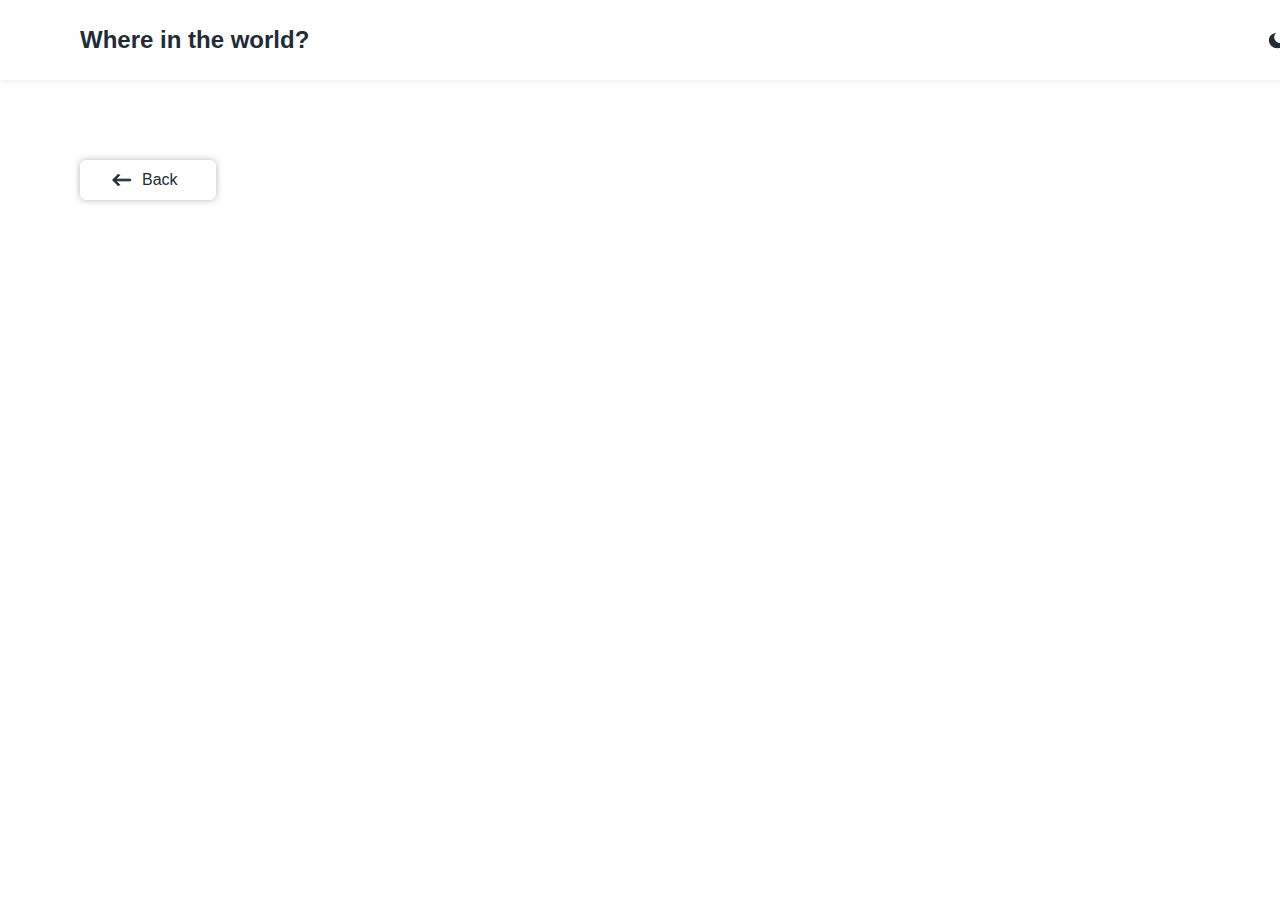
==== pages/country.html @ e10d1559 "js" ====
<!DOCTYPE html>
<html lang="en">
<head>
    <meta charset="UTF-8">
    <meta name="viewport" content="width=device-width, initial-scale=1.0">
    <link rel="stylesheet" href="../style/country.css">
    <title>More info</title>
</head>
<body>
    
    <div class="header">
        <h2>Where in the world?</h2>
        <button class="mode">
            <svg xmlns="http://www.w3.org/2000/svg" width="20" height="20" viewBox="0 0 20 20" fill="none">
                <path fill-rule="evenodd" clip-rule="evenodd" d="M13.5532 13.815C9.66857 13.815 6.51929 10.9278 6.51929 7.36821C6.51929 6.0253 6.96679 4.78158 7.73143 3.75C4.69036 4.69515 2.5 7.33122 2.5 10.4381C2.5 14.3385 5.94929 17.5 10.2036 17.5C13.5929 17.5 16.4696 15.4932 17.5 12.7045C16.375 13.4048 15.0161 13.815 13.5532 13.815Z" fill="white" stroke="#111517" stroke-width="1.25"/>
            </svg>
            <p>Dark Mode</p>
        </button>
    </div>

    <div class="wrapper">
        <div class="back">
            <svg xmlns="http://www.w3.org/2000/svg" width="20" height="20" viewBox="0 0 20 20" fill="none">
                <path fill-rule="evenodd" clip-rule="evenodd" d="M6.46447 4.10744L7.64298 5.28596L3.75389 9.17504L18.6031 9.17504L18.6031 10.825L3.75389 10.825L7.64298 14.714L6.46447 15.8926L0.57191 10L6.46447 4.10744Z" fill="#111517"/>
            </svg>
            <p>Back</p>
        </div>
    </div>

    <div class="main">
        <!-- <div class="block">
            <div class="flag">
                <img src="" alt="">
            </div>
            <div class="country__text">
                <h3>Belgium</h3>
                <div class="navigation">
                    <div class="location">
                        <p>Native Name: <span>België</span></p>
                        <p>Population: <span>11,319,511</span></p>  
                        <p>Region: <span>Europe</span></p>
                        <p>Sub Region: <span>Western Europe</span></p>
                        <p>Capital: <span>Brussels</span> </p>
                    </div>
                    <div class="more__info">
                        <p>Top Level Domain:<span>.be</span></p>
                        <p>TCurrencies: <span>Euro</span></p>
                        <p>Languages: <span>Dutch, French, German</span></p>
                    </div>
                </div>
                <div class="near">
                    <span>Border Countries:</span>
                    <div class="other">
                        <button>France</button>
                        <button>Germany</button>
                        <button>Netherlands</button>
                    </div>
                </div>
            </div>
                
        </div> -->
    </div>
    

    <script src="../script/country.js"></script>
</body>
</html>
---- style/country.css ----
*{
    padding: 0;
    margin: 0;
    box-sizing: border-box;
    font-family: 'Noto Sans', sans-serif;
}
:root{
    --color-background: #FFF;
    --color-text: #202C36;
    --color-card: #fff;
}
.white{
    --color-background: #FFF;
    --color-text: #202C36;
    --color-card: #fff;
}
.dark{
    --color-background: #202C36 ;
    --color-text: #FFF;
    --color-card: #2B3844;
}
body{
    background-color: var(--color-background);
}
h2{
    color: var(--color-text);
}
.mode {
    color: var(--color-text);
}
path{
    fill: var(--color-text);
    stroke: var(--color-text);
}
.wrapper{
    color: var(--color-text);
}
.header{
    width: 1440px;
    margin: 0px auto;
    height: 80px;
    flex-shrink: 0;
    display: flex;
    padding: 23px 80px;
    justify-content: space-between;
    background: var(--color-card);
    align-items: center;
    box-shadow: 0px 2px 4px 0px rgba(0, 0, 0, 0.06);
}
.mode{
    padding: 0;
    display: flex;
    height: 22px;
    gap: 8px;
    align-items: center;
    border: none;
    cursor: pointer;
    background-color: transparent;
    align-items: center;
}
.back{
    cursor: pointer;
    margin: 80px;
    display: flex;
    gap: 10px;
    padding: 10px 32px;
    border-radius: 6px;
    background: var(--color-card);
    box-shadow: 0px 0px 7px 0px rgba(0, 0, 0, 0.29);
    width: 136px;
    flex-shrink: 0;
    align-items: center;
    height: 40px;
}
.wrapper{
    width: 1440px;
    margin: 0px auto;
}
.block{
    width: 1440px;
    margin: 0px auto;
    padding-right: 80px;
    padding-left: 80px;
    display: flex;
    justify-content: space-between;
    align-items: center;
}
.country__text{
    width: 598px;
    height: 323px;
    flex-shrink: 0;
}
.country__text h3{
    color: var(--color-text);
    font-size: 32px;
    font-style: normal;
    font-weight: 800;
    line-height: normal;
    margin-bottom: 23px;
}
.location p, .more__info p{
    color: var(--color-text);
    font-size: 16px;
    font-style: normal;
    font-weight: 600;
    line-height: 32px; /* 200% */
}
.location p span, .more__info p span{
    color: var(--color-text);
    font-size: 16px;
    font-style: normal;
    font-weight: 300;
    line-height: 32px;
}
.navigation{
    display: flex;
    justify-content: space-between;
    margin-bottom: 70px;
}
.near span{
    display: flex;
    width: 140px;
    margin-right: 15px;
    font-size: 16px;
    font-style: normal;
    font-weight: 600;
    line-height: 24px; /* 150% */
    color: var(--color-text);
}
.near button{
    cursor: pointer;
    padding: 5px 28px;
    border-radius: 2px;
    border: 0px solid #979797;
    background: var(--color-background);
    box-shadow: 0px 0px 4px 1px rgba(0, 0, 0, 0.10);
    height: 28px;
    color: var(--color-text);
    font-size: 14px;
    font-style: normal;
    font-weight: 300;
    line-height: normal;
}
.near{
    display: flex;
}
.other{
    display: flex;
    gap: 10px;
    flex-wrap: wrap;
}
.flag img{
    width: 559.715px;
    height: 483.169px;
    flex-shrink: 0;
}
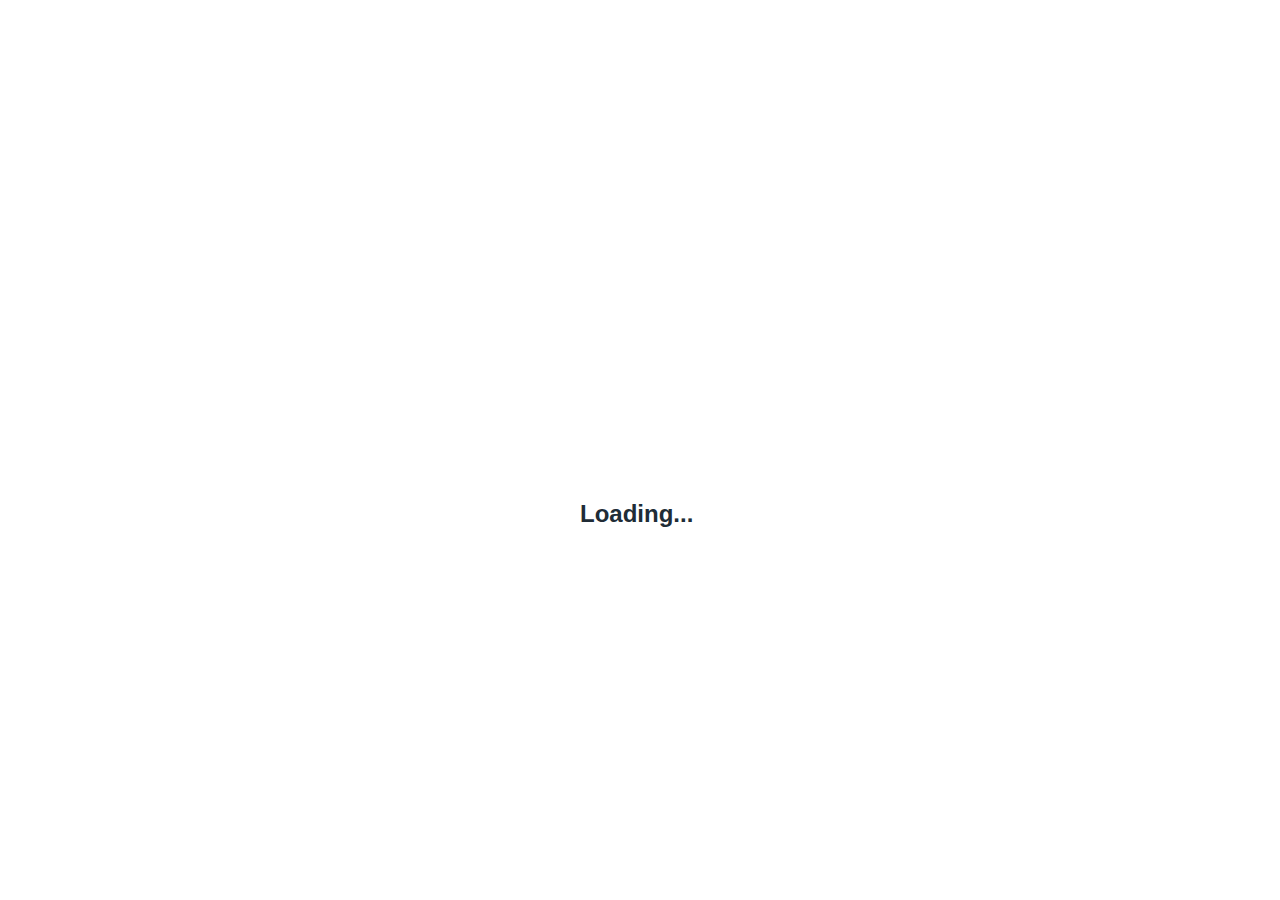
==== commit 49347a0f: "Loader has been made" ====
--- a/pages/country.html
+++ b/pages/country.html
@@ -7,59 +7,66 @@
     <title>More info</title>
 </head>
 <body>
-    
-    <div class="header">
-        <h2>Where in the world?</h2>
-        <button class="mode">
-            <svg xmlns="http://www.w3.org/2000/svg" width="20" height="20" viewBox="0 0 20 20" fill="none">
-                <path fill-rule="evenodd" clip-rule="evenodd" d="M13.5532 13.815C9.66857 13.815 6.51929 10.9278 6.51929 7.36821C6.51929 6.0253 6.96679 4.78158 7.73143 3.75C4.69036 4.69515 2.5 7.33122 2.5 10.4381C2.5 14.3385 5.94929 17.5 10.2036 17.5C13.5929 17.5 16.4696 15.4932 17.5 12.7045C16.375 13.4048 15.0161 13.815 13.5532 13.815Z" fill="white" stroke="#111517" stroke-width="1.25"/>
-            </svg>
-            <p>Dark Mode</p>
-        </button>
+
+    <div class="loader">
+        <h2>Loading<div class="dot">.</div><div class="dot1">.</div><div class="dot2">.</div></h2>
     </div>
 
-    <div class="wrapper">
-        <div class="back">
-            <svg xmlns="http://www.w3.org/2000/svg" width="20" height="20" viewBox="0 0 20 20" fill="none">
-                <path fill-rule="evenodd" clip-rule="evenodd" d="M6.46447 4.10744L7.64298 5.28596L3.75389 9.17504L18.6031 9.17504L18.6031 10.825L3.75389 10.825L7.64298 14.714L6.46447 15.8926L0.57191 10L6.46447 4.10744Z" fill="#111517"/>
-            </svg>
-            <p>Back</p>
+    <div class="body">
+        <div class="header">
+            <h2>Where in the world?</h2>
+            <button class="mode">
+                <svg xmlns="http://www.w3.org/2000/svg" width="20" height="20" viewBox="0 0 20 20" fill="none">
+                    <path fill-rule="evenodd" clip-rule="evenodd" d="M13.5532 13.815C9.66857 13.815 6.51929 10.9278 6.51929 7.36821C6.51929 6.0253 6.96679 4.78158 7.73143 3.75C4.69036 4.69515 2.5 7.33122 2.5 10.4381C2.5 14.3385 5.94929 17.5 10.2036 17.5C13.5929 17.5 16.4696 15.4932 17.5 12.7045C16.375 13.4048 15.0161 13.815 13.5532 13.815Z" fill="white" stroke="#111517" stroke-width="1.25"/>
+                </svg>
+                <p>Dark Mode</p>
+            </button>
+        </div>
+    
+        <div class="wrapper">
+            <div class="back">
+                <svg xmlns="http://www.w3.org/2000/svg" width="20" height="20" viewBox="0 0 20 20" fill="none">
+                    <path fill-rule="evenodd" clip-rule="evenodd" d="M6.46447 4.10744L7.64298 5.28596L3.75389 9.17504L18.6031 9.17504L18.6031 10.825L3.75389 10.825L7.64298 14.714L6.46447 15.8926L0.57191 10L6.46447 4.10744Z" fill="#111517"/>
+                </svg>
+                <p>Back</p>
+            </div>
+        </div>
+    
+        <div class="main">
+            <!-- <div class="block">
+                <div class="flag">
+                    <img src="" alt="">
+                </div>
+                <div class="country__text">
+                    <h3>Belgium</h3>
+                    <div class="navigation">
+                        <div class="location">
+                            <p>Native Name: <span>België</span></p>
+                            <p>Population: <span>11,319,511</span></p>  
+                            <p>Region: <span>Europe</span></p>
+                            <p>Sub Region: <span>Western Europe</span></p>
+                            <p>Capital: <span>Brussels</span> </p>
+                        </div>
+                        <div class="more__info">
+                            <p>Top Level Domain:<span>.be</span></p>
+                            <p>TCurrencies: <span>Euro</span></p>
+                            <p>Languages: <span>Dutch, French, German</span></p>
+                        </div>
+                    </div>
+                    <div class="near">
+                        <span>Border Countries:</span>
+                        <div class="other">
+                            <button>France</button>
+                            <button>Germany</button>
+                            <button>Netherlands</button>
+                        </div>
+                    </div>
+                </div>
+                    
+            </div> -->
         </div>
     </div>
-
-    <div class="main">
-        <!-- <div class="block">
-            <div class="flag">
-                <img src="" alt="">
-            </div>
-            <div class="country__text">
-                <h3>Belgium</h3>
-                <div class="navigation">
-                    <div class="location">
-                        <p>Native Name: <span>België</span></p>
-                        <p>Population: <span>11,319,511</span></p>  
-                        <p>Region: <span>Europe</span></p>
-                        <p>Sub Region: <span>Western Europe</span></p>
-                        <p>Capital: <span>Brussels</span> </p>
-                    </div>
-                    <div class="more__info">
-                        <p>Top Level Domain:<span>.be</span></p>
-                        <p>TCurrencies: <span>Euro</span></p>
-                        <p>Languages: <span>Dutch, French, German</span></p>
-                    </div>
-                </div>
-                <div class="near">
-                    <span>Border Countries:</span>
-                    <div class="other">
-                        <button>France</button>
-                        <button>Germany</button>
-                        <button>Netherlands</button>
-                    </div>
-                </div>
-            </div>
-                
-        </div> -->
-    </div>
+    
     
 
     <script src="../script/country.js"></script>
--- a/style/country.css
+++ b/style/country.css
@@ -3,6 +3,45 @@
     margin: 0;
     box-sizing: border-box;
     font-family: 'Noto Sans', sans-serif;
+}
+.loader{
+    width: 100%;
+    padding-top: 500px;
+    text-align: center;
+    height: 100%;
+}
+@keyframes loadingAnimation {
+    0% {
+        transform: translateY(0);
+    }
+    25% {
+        transform: translateY(-10px);
+    }
+    100% {
+        transform: translateY(0);
+    }
+}
+
+.loader h2{
+    display: flex;
+    width: 120px;
+    height: 120px;
+    margin: auto;
+}
+.loader h2 .dot{
+    display: flex;
+    animation: loadingAnimation 1s infinite;
+    animation-delay: 0.05s;
+}
+.loader h2 .dot1{
+    display: flex;
+    animation: loadingAnimation 1s infinite;
+    animation-delay: 0.10s;
+}
+.loader h2 .dot2{
+    display: flex;
+    animation: loadingAnimation 1s infinite;
+    animation-delay: 0.15s;
 }
 :root{
     --color-background: #FFF;
@@ -153,4 +192,118 @@
     width: 559.715px;
     height: 483.169px;
     flex-shrink: 0;
+}
+
+@media (max-width: 1440px) {
+    .header{
+        width: 1204px;
+    }
+    .wrapper{
+        width: 1204px;
+    }
+    .main{
+        width: 1204px;
+    }
+    .block{
+        width: 598px;
+        margin: 0px auto;
+        display: block;
+    }
+}
+
+@media (max-width: 1204px) {
+    .header{
+        width: 1024px;
+    }
+    .wrapper{
+        width: 1024px;
+    }
+    .main{
+        width: 1024px;
+    }
+}
+@media (max-width: 1024px) {
+    .header{
+        width: 840px;
+    }
+    .wrapper{
+        width: 840px;
+        justify-content: center;
+    }
+    .main{
+        width: 840px;
+    }
+    h3{
+        margin-top: 20px;
+    }
+}
+@media (max-width: 840px) {
+    .header{
+        margin: 0px auto;
+        width: 560px;
+    }
+    .wrapper{
+        width: 560px;
+        justify-content: center;
+    }
+    .main{
+        width: 560px;
+    }
+    .back{
+        margin-left: 0px;
+    }
+    .navigation{
+        display: block;
+    }
+    .more__info, .navigation, .country__text, .main{
+        width: 560px;
+    }
+}
+@media (max-width: 560px) {
+    body{
+        padding: 0px;
+        display: block;
+        margin-right: 0px;
+    }
+    .header{
+        width: 400px;
+        padding: 30px 16px;
+    }
+    h2{
+        font-size: 14px;
+    }
+    .mode{
+        font-size: 12px;
+    }
+    .wrapper{
+        display: block;
+        width: 400px;
+        margin: 0px auto;
+    }
+    .flag img{
+        display: block;
+        width: 400px;
+        height: 275.924px;
+        flex-shrink: 0;
+    }
+    .back{
+        margin-left: 0px;
+    }
+    .block{
+        margin: 0px auto;
+        padding: 0px;
+        width: 400px;
+    }
+    .main{
+        margin: 0px auto;
+    }
+    .navigation{
+        display: block;
+    }
+    .more__info, .navigation, .country__text, .main{
+        width: 400px;
+    }
+    .near{
+        width: 400px;
+    }
 }